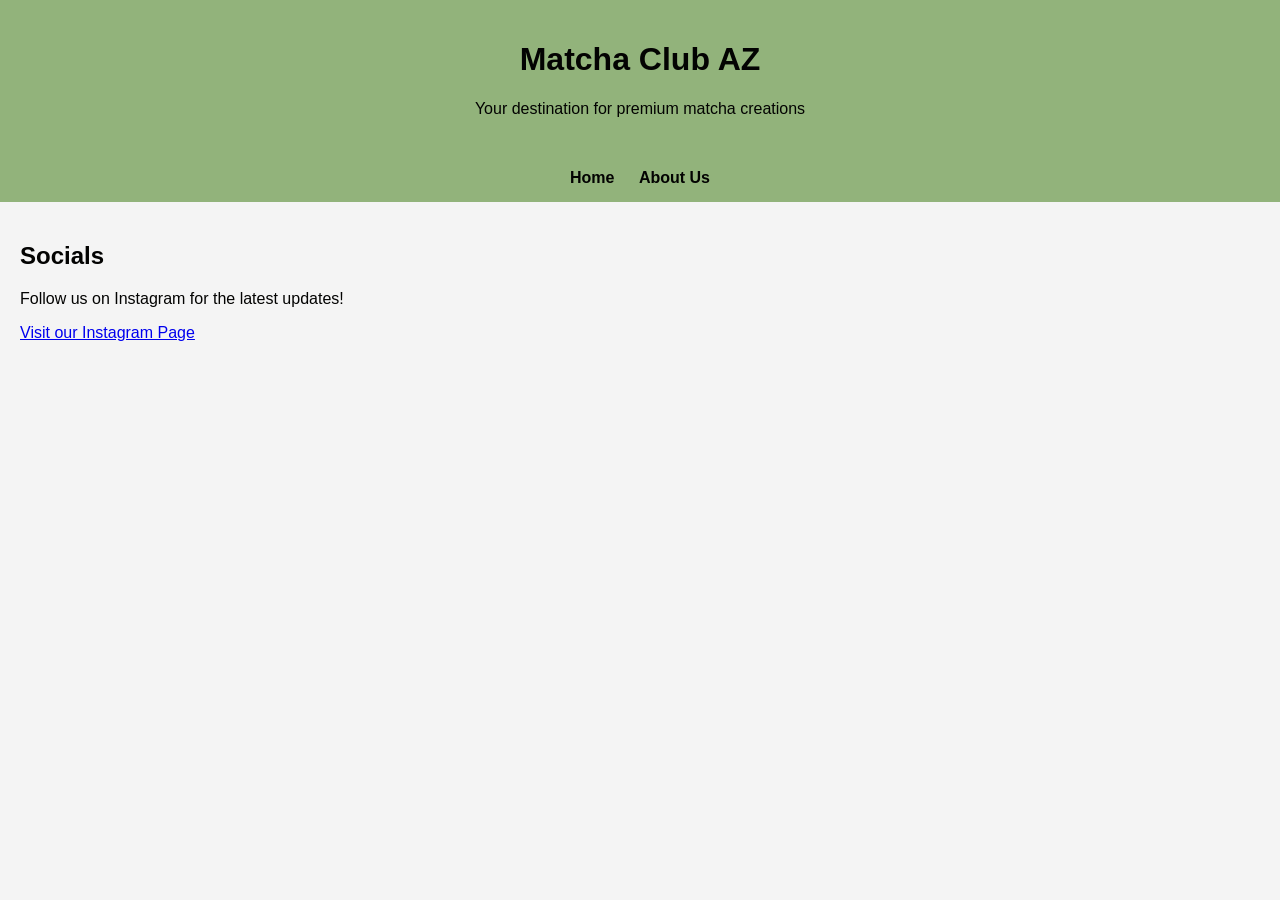
==== about.html @ daea1ddf "Update about.html" ====
<!DOCTYPE html>
<html lang="en">
<head>
  <meta charset="UTF-8" />
  <meta name="viewport" content="width=device-width, initial-scale=1.0" />
  <title>About Us - Matcha Club AZ</title>
  <style>
    body {
      margin: 0;
      font-family: Arial, sans-serif;
      background: #f4f4f4;
      color: #030302;
    }
    header {
      background: #92b37b;
      color: #030302;
      padding: 20px;
      text-align: center;
    }
    nav {
      background: #92b37b;
      padding: 15px;
      text-align: center;
    }
    nav a {
      color: #030302;
      margin: 0 10px;
      text-decoration: none;
      font-weight: bold;
    }
    main {
      padding: 20px;
    }
    section {
      margin-bottom: 40px;
    }
    h2 {
      color: #030302;
    }
    .instagram-embed {
      margin-top: 20px;
    }
  </style>
</head>
<body>
  <header>
    <h1>Matcha Club AZ</h1>
    <p>Your destination for premium matcha creations</p>
  </header>

  <nav>
    <a href="index.html">Home</a>
    <a href="about.html">About Us</a>
    <!-- Additional nav items can go here -->
  </nav>

  <main>
    <section id="socials">
      <h2>Socials</h2>
      <p>Follow us on Instagram for the latest updates!</p>
      <p>
        <!-- Link to the Instagram page -->
        <a href="https://www.instagram.com/matchaclub.az" target="_blank">
          Visit our Instagram Page
        </a>
      </p>
      <div class="instagram-embed">
        <!-- Instagram embed preview -->
        <!-- Replace the data-instgrm-permalink URL with an Instagram post from your account -->
        <blockquote class="instagram-media" 
                    data-instgrm-permalink="https://www.instagram.com/reel/DKoBn07RitD/?utm_source=ig_embed&amp;utm_campaign=loading"
                    data-instgrm-version="14" 
                    style=" background:#FFF; border:0; margin: 1px; max-width:540px; width:100%;">
        </blockquote>
        <script async src="https://www.instagram.com/embed.js"></script>
      </div>
    </section>
  </main>
</body>
</html>
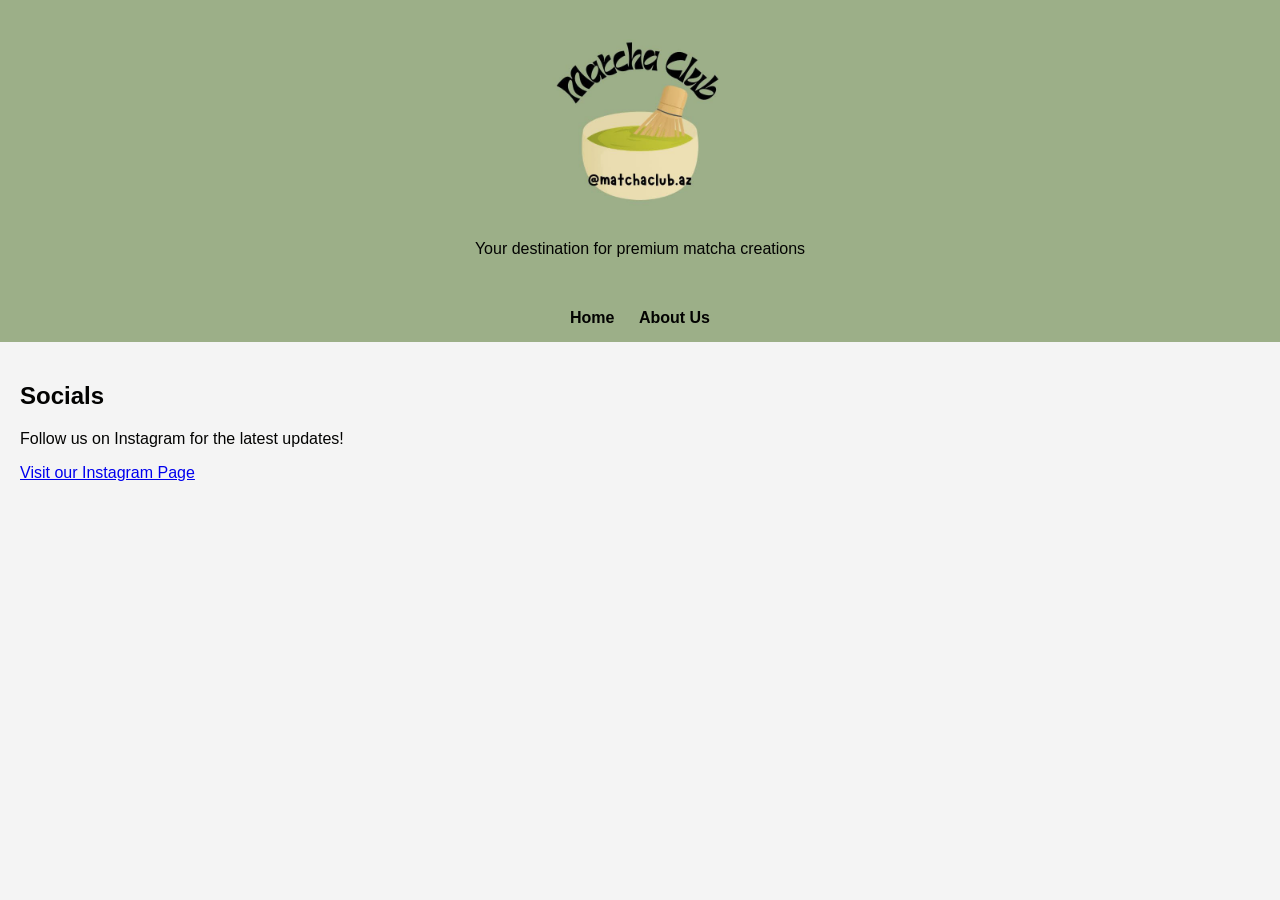
==== commit 15e52a8f: "Update about.html" ====
--- a/about.html
+++ b/about.html
@@ -12,13 +12,13 @@
       color: #030302;
     }
     header {
-      background: #92b37b;
+      background: #9CAF88;
       color: #030302;
       padding: 20px;
       text-align: center;
     }
     nav {
-      background: #92b37b;
+      background: #9CAF88;
       padding: 15px;
       text-align: center;
     }
@@ -44,7 +44,7 @@
 </head>
 <body>
   <header>
-    <h1>Matcha Club AZ</h1>
+    <img src="logo.png" alt="Matcha Club AZ Logo" style="width:200px; height:auto;">
     <p>Your destination for premium matcha creations</p>
   </header>
 
@@ -73,6 +73,18 @@
                     style=" background:#FFF; border:0; margin: 1px; max-width:540px; width:100%;">
         </blockquote>
         <script async src="https://www.instagram.com/embed.js"></script>
+        <blockquote class="instagram-media" 
+                    data-instgrm-permalink="https://www.instagram.com/reel/DKpwUZzBAjn/?utm_source=ig_embed&amp;utm_campaign=loading"
+                    data-instgrm-version="14" 
+                    style=" background:#FFF; border:0; margin: 1px; max-width:540px; width:100%;">
+        </blockquote>
+        <script async src="https://www.instagram.com/embed.js"></script>
+        <blockquote class="instagram-media" 
+                    data-instgrm-permalink="https://www.instagram.com/reel/DKkkAtQS1hT/?utm_source=ig_embed&amp;utm_campaign=loading"
+                    data-instgrm-version="14" 
+                    style=" background:#FFF; border:0; margin: 1px; max-width:540px; width:100%;">
+        </blockquote>
+        <script async src="https://www.instagram.com/embed.js"></script>
       </div>
     </section>
   </main>
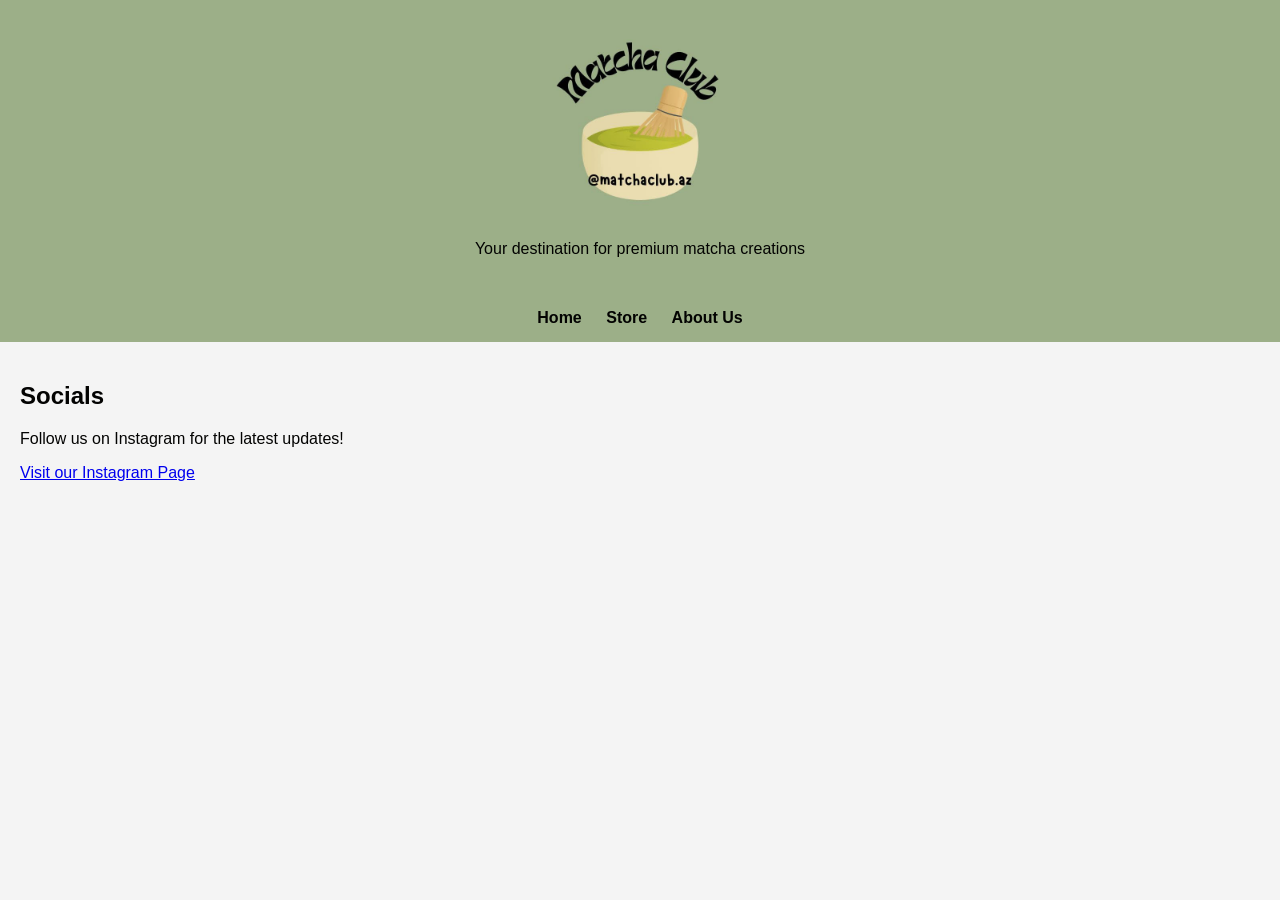
==== commit 5ac7bfa2: "Update about.html" ====
--- a/about.html
+++ b/about.html
@@ -50,6 +50,7 @@
 
   <nav>
     <a href="index.html">Home</a>
+    <a href="store.html">Store</a>
     <a href="about.html">About Us</a>
     <!-- Additional nav items can go here -->
   </nav>
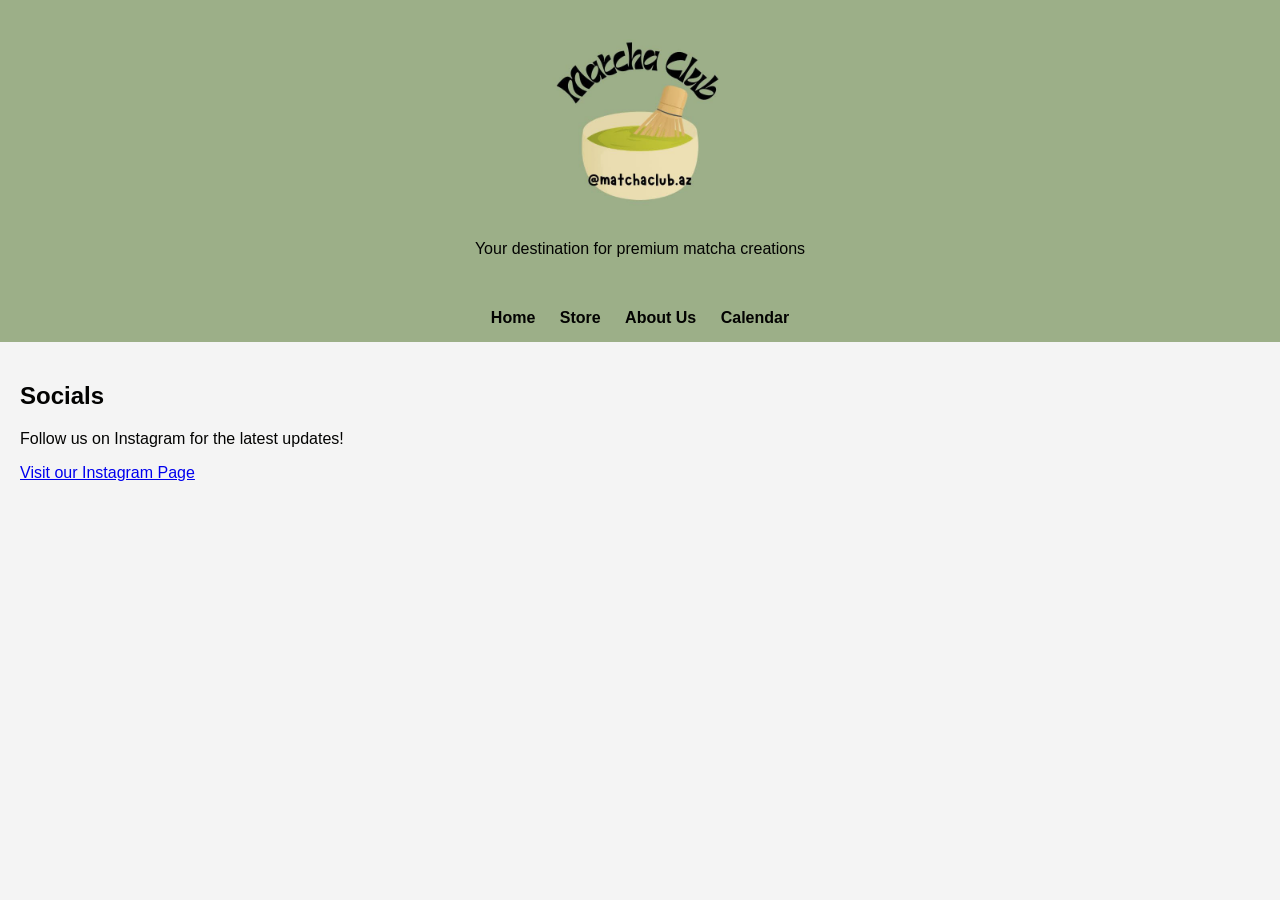
==== commit bece551d: "Update about.html" ====
--- a/about.html
+++ b/about.html
@@ -52,6 +52,7 @@
     <a href="index.html">Home</a>
     <a href="store.html">Store</a>
     <a href="about.html">About Us</a>
+    <a href="calendar.html">Calendar</a>
     <!-- Additional nav items can go here -->
   </nav>
 
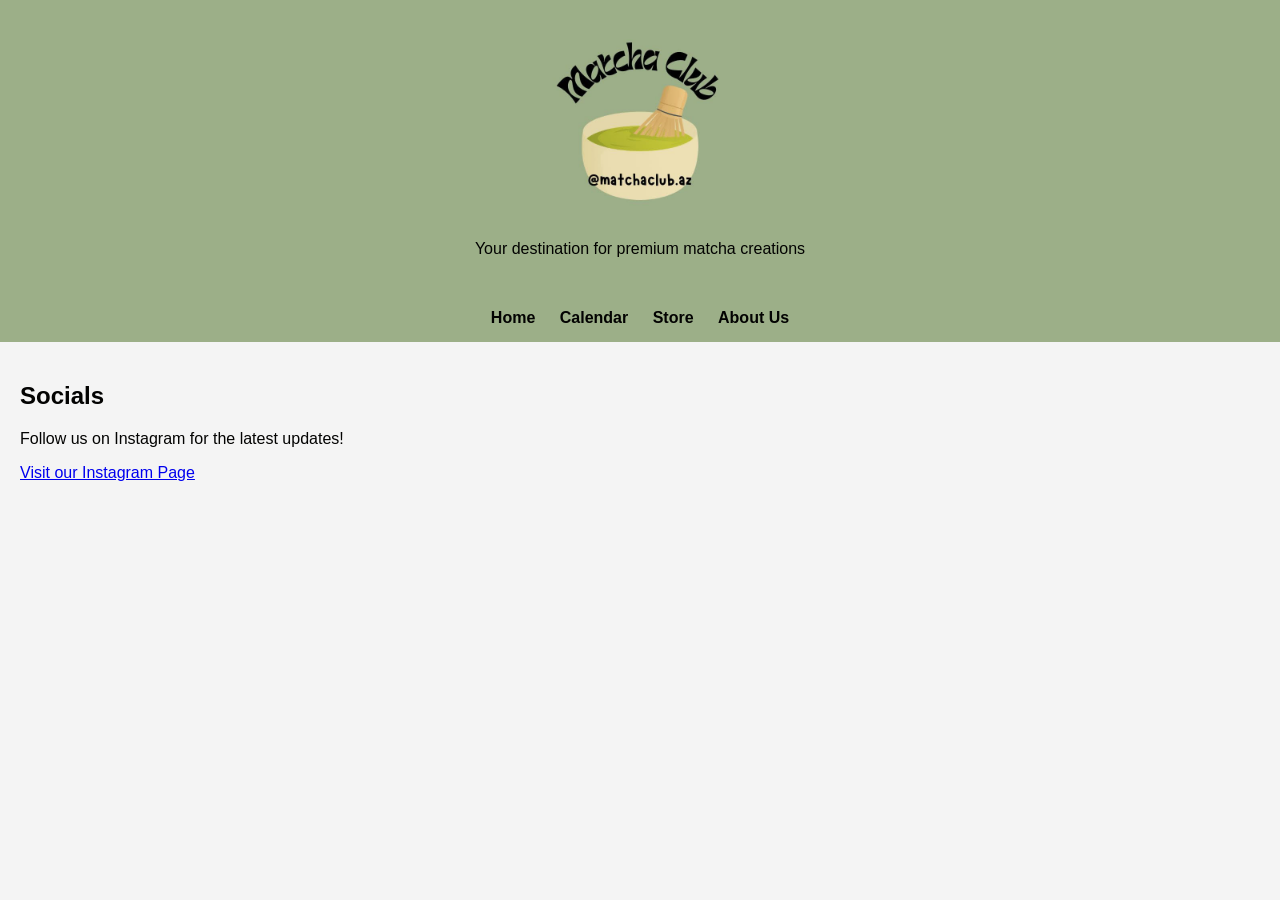
==== commit b5c1c909: "Update about.html" ====
--- a/about.html
+++ b/about.html
@@ -50,9 +50,9 @@
 
   <nav>
     <a href="index.html">Home</a>
+    <a href="calendar.html">Calendar</a>
     <a href="store.html">Store</a>
     <a href="about.html">About Us</a>
-    <a href="calendar.html">Calendar</a>
     <!-- Additional nav items can go here -->
   </nav>
 
